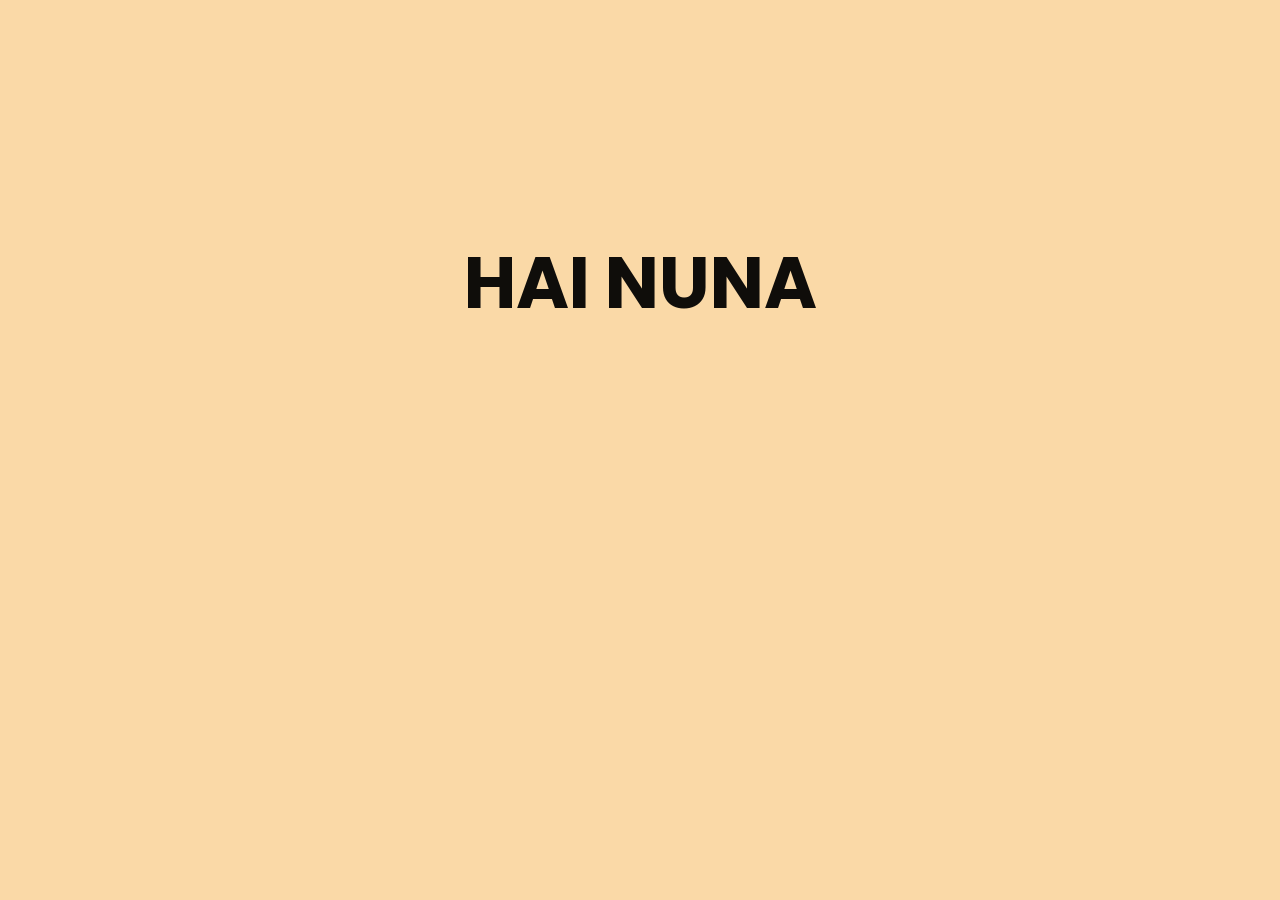
==== letter.html @ b55137b0 "Add files via upload" ====
<!DOCTYPE html>
<html lang="en">

<head>
  <meta charset="UTF-8" />
  <meta name="viewport" content="width=device-width, initial-scale=1.0" />
  <meta http-equiv="X-UA-Compatible" content="ie=edge" />
  <link rel="shortcut icon" type="image/png" href="img/favicon.png" />
  <link rel="icon" href="flowers.png" type="image/x-icon">
  <title>MAAF</title>
  <!-- Google Font -->
  <link rel="preconnect" href="https://fonts.googleapis.com">
  <link rel="preconnect" href="https://fonts.gstatic.com" crossorigin>
  <link href="https://fonts.googleapis.com/css2?family=Poppins:wght@300;400&display=swap" rel="stylesheet">
  <!-- My Style -->
  <link rel="stylesheet" href="style.css" />
</head>
<body>
    <audio class="song" loop autoplay>
        <source src="sorry.mp3">
        </source>
        Your browser isn't invited for super fun audio time.
    </audio>

    <div class="container">
        <div class="one">
            <h1 class="one">
                HAI
                <span id="name">NUNA</span>
            </h1>
            <p class="two" id="greetingText"></p>
        </div>

        <div class="three">
            <p>Gimana kabarnya?</p>
            <p>Ga Kerasa Udah Sebulan</p>
        </div>

        <div class="four">
            <p>Semoga Kamu Baik Baik Aja</p>
            <p>Aku mau minta maaf dan jelasin</p>
        </div>

        <div class="five">
            <p>Sebenernya aku punya pacar itu bohong</p>
            <p>Itu Skenario dadakan yang ada di kepalaku</p>
        </div>

        <div class="six">
            <p class="idea-1">Aku salah kirim foto itu sebenernya emang buat kamu</p>
            <p class="idea-2">Aku ga chat seharian pas kamu liburan juga sengaja</p>
            <p class="idea-3">Kukira bisa ngilang tanpa kamu peduli kayak dulu</p>
            <p class="idea-4">Jadi aku buat skenario salah manggil sayang itu</p>
            <p class="idea-5">Aku tau kita temen</p>
            <p class="idea-6">
                <br>
                <strong>TAPI</strong>
                
            </p>
            <p class="idea-7">Aku punya perasaan sama kamu</p>
            <p class="idea-8">
                Maaf, aku tau ini
                <span> </span>
            </p>
            <p class="idea-9">
                <span>S</span>
                <span>A</span>
                <span>L</span>
                <span>A</span>
                <span>H</span>
            </p>
        </div>

        <div class="seven">
            <p>Maaf aku jahat sama kamu ya cantiikk</p>
            <p>Semoga kamu happy terus, ini Hadiah buat kamu</p>
            <a href="flower.html"><img src="hadiah.png" style="width: 200px;height: 200px;"></a>
            <p>Klik kado diatas yaa</p>
        </div>
        </div>

<script src="https://cdnjs.cloudflare.com/ajax/libs/gsap/3.11.5/gsap.min.js"></script>
<script src="script.js"></script>
</body>
</html>
---- style.css ----
html {
    box-sizing: border-box;
  }

  body {
    background-color: #fad9a7;
    background-size: cover;
    font-family: 'Poppins', sans-serif;
    margin: 0;
  }

  .container {
    height: 100vh;
    margin: 0 auto;
    overflow: hidden;
    position: relative;
    text-align: center;
    visibility: hidden;
    width: 100vw;
  }

  .container > div {
    left: 0;
    position: absolute;
    right: 0;
    top: 20vh;
  }

  .one {
    font-size: 4.5rem;
  }

  .two {
    font-size: 3rem;
    font-weight: lighter;
  }

  .three {
    font-size: 3rem;
  }

  .four {
    font-size: 3rem;
  }

  .five {
    font-size: 3rem;
  }

  .six p {
    font-size: 3rem;
    left: 0;
    position: absolute;
    right: 0;
  }

  .idea-3 strong {
    border-radius: 3px;
    display: inline-block;
    padding: 3px 5px;
  }

  .five .idea-5 {
    font-size: 4rem;
  }

  .idea-5 span, .idea-6 span, .wish-hbd span {
    display: inline-block;
  }

  .idea-6 span{
    font-size: 15rem;
  }

  .seven p {
    font-size: 2rem;
    font-weight: lighter;
  }
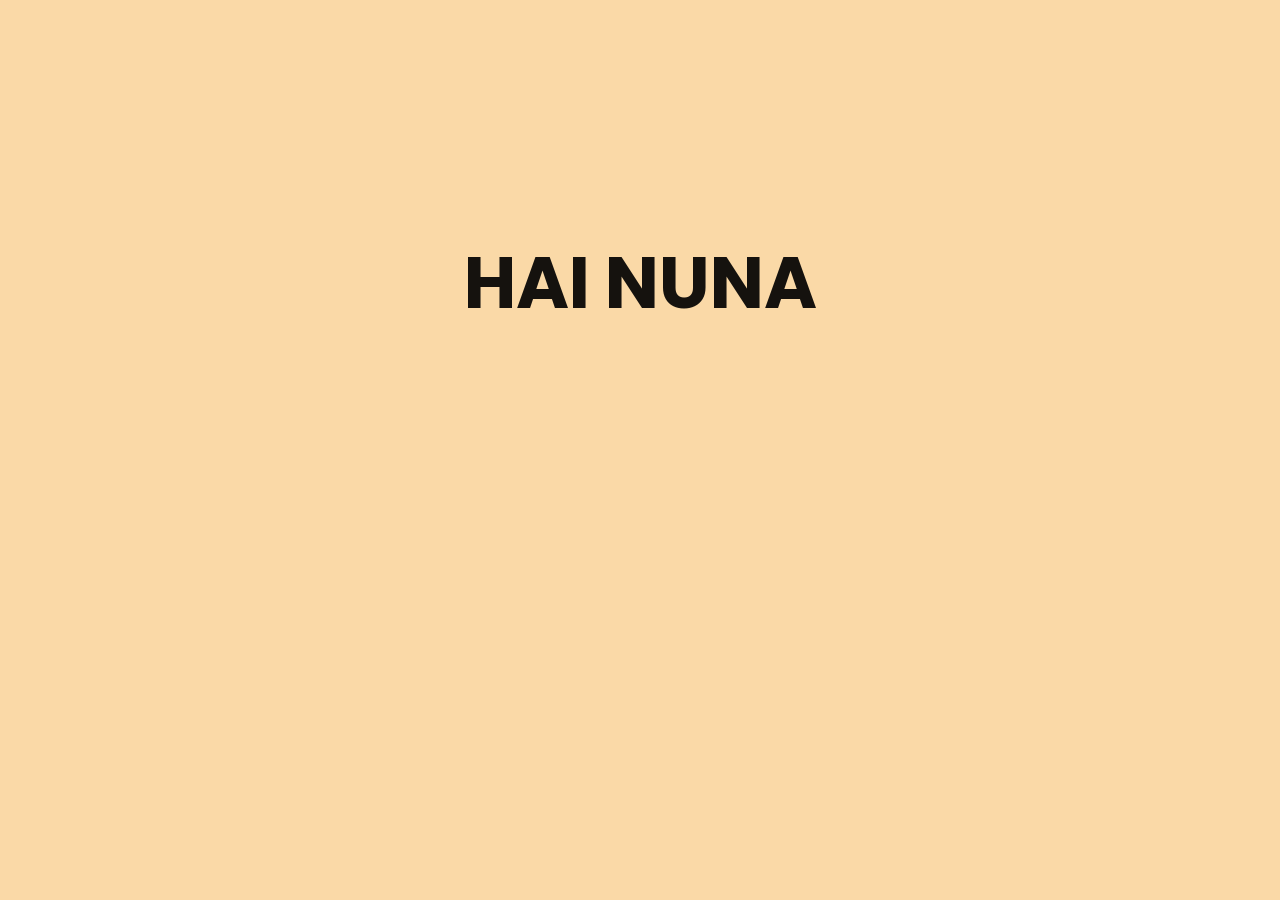
==== commit 77545f49: "letter.html" ====
--- a/letter.html
+++ b/letter.html
@@ -43,7 +43,7 @@
 
         <div class="five">
             <p>Sebenernya aku punya pacar itu bohong</p>
-            <p>Itu Skenario dadakan yang ada di kepalaku</p>
+            <p>Itu Skenario dadakan</p>
         </div>
 
         <div class="six">
@@ -82,4 +82,4 @@
 <script src="https://cdnjs.cloudflare.com/ajax/libs/gsap/3.11.5/gsap.min.js"></script>
 <script src="script.js"></script>
 </body>
-</html>+</html>
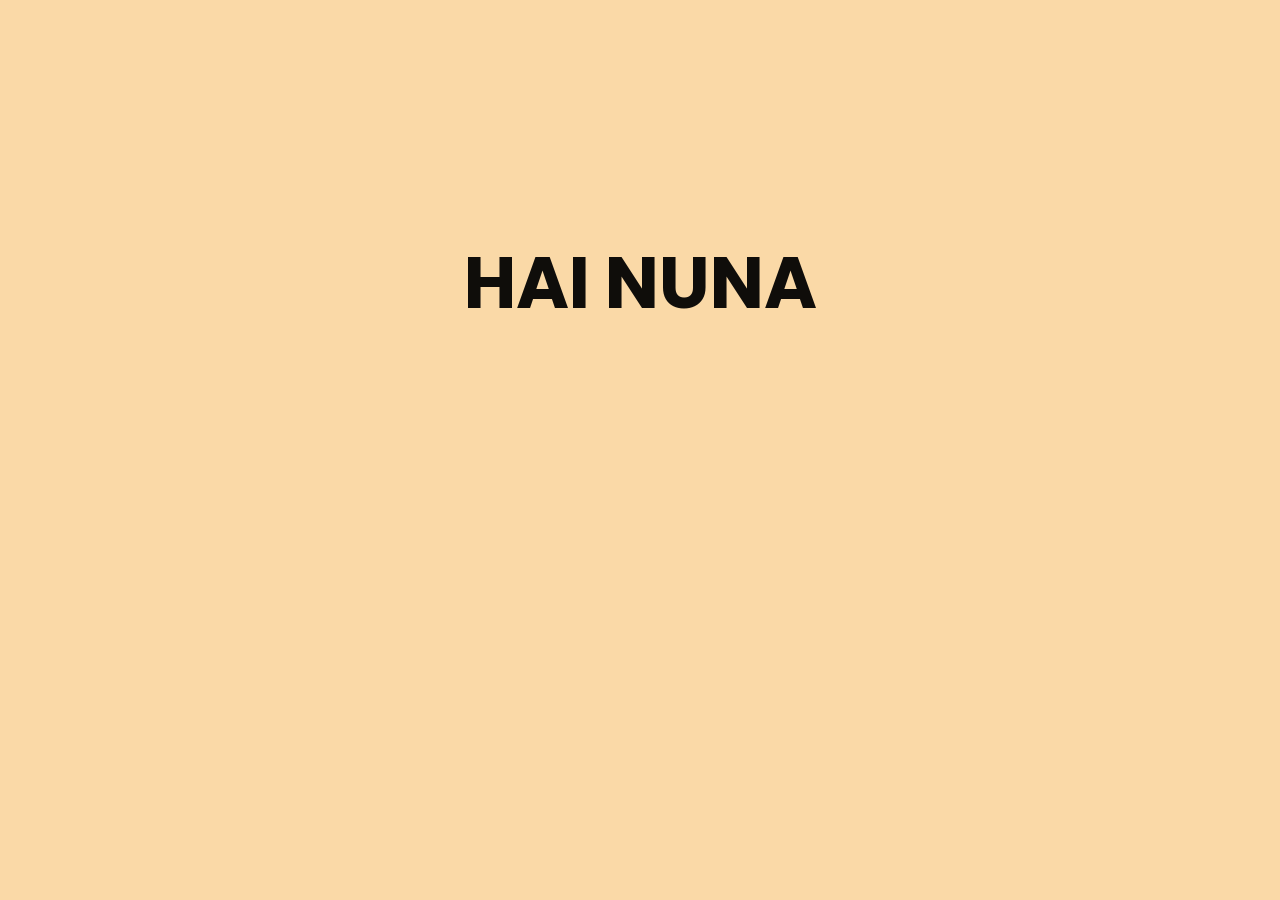
==== commit cd17f8dc: "letter.html" ====
--- a/letter.html
+++ b/letter.html
@@ -42,22 +42,21 @@
         </div>
 
         <div class="five">
-            <p>Sebenernya aku punya pacar itu bohong</p>
-            <p>Itu Skenario dadakan</p>
+            <p>Kalo aku punya pacar itu bohong</p>
         </div>
 
         <div class="six">
             <p class="idea-1">Aku salah kirim foto itu sebenernya emang buat kamu</p>
             <p class="idea-2">Aku ga chat seharian pas kamu liburan juga sengaja</p>
             <p class="idea-3">Kukira bisa ngilang tanpa kamu peduli kayak dulu</p>
-            <p class="idea-4">Jadi aku buat skenario salah manggil sayang itu</p>
-            <p class="idea-5">Aku tau kita temen</p>
+            <p class="idea-4">Ternyata kamu nyariin aku mungkin karna janji</p>
+            <p class="idea-5">Jadi aku buat skenario salah manggil sayang itu</p>
             <p class="idea-6">
                 <br>
-                <strong>TAPI</strong>
+                <strong>Aku Tau Kita Temen</strong>
                 
             </p>
-            <p class="idea-7">Aku punya perasaan sama kamu</p>
+            <p class="idea-7">Tapi aku punya perasaan ke kamu</p>
             <p class="idea-8">
                 Maaf, aku tau ini
                 <span> </span>
